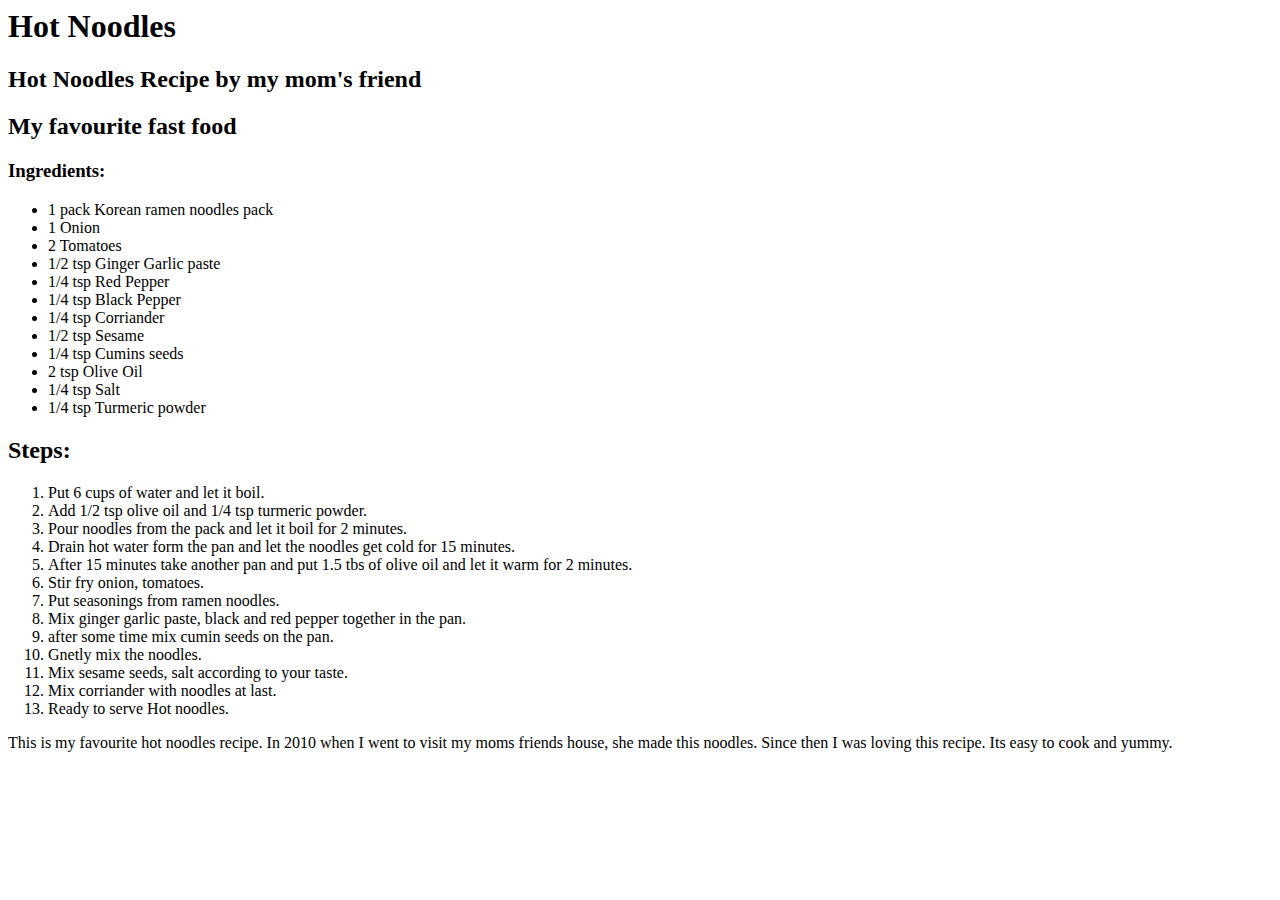
==== recipe.html @ add68c3c "Add files via upload" ====
<html>
<head>
<title>My Favourite Recipe</title>
<h1>Hot Noodles</h1>
</head>
<body>
<h2>Hot Noodles Recipe by my mom's friend</h2>
<h2>My favourite fast food</h2>
<h3>Ingredients:</h3>
<ul>
	<li>1 pack Korean ramen noodles pack</li>
	<li>1 Onion</li>
	<li>2 Tomatoes</li>
	<li>1/2 tsp Ginger Garlic paste</li>
	<li>1/4 tsp Red Pepper</li>
	<li>1/4 tsp Black Pepper</li>
	<li>1/4 tsp Corriander</li>
	<li>1/2 tsp Sesame</li>
	<li>1/4 tsp Cumins seeds</li>
	<li>2 tsp Olive Oil</li>
	<li>1/4 tsp Salt</li>
	<li>1/4 tsp Turmeric powder</li>
</ul>
<h2>Steps: </h2>
<ol>
	<li> Put 6 cups of water and let it boil.</li>
	<li>Add 1/2 tsp olive oil and 1/4 tsp turmeric powder.</li>
	<li>Pour noodles from the pack and let it boil for 2 minutes.</li>
	<li>Drain hot water form the pan and let the noodles get cold for 15 minutes.</li>
	<li>After 15 minutes take another pan and put 1.5 tbs of olive oil and let it warm for 2 minutes.</li>
	<li>Stir fry onion, tomatoes. </li>
	<li>Put seasonings from ramen noodles. </li>
	<li>Mix ginger garlic paste, black and red pepper together in the pan. </li>
	<li>after some time mix cumin seeds on the pan. </li>
	<li>Gnetly mix the noodles.</li>
	<li>Mix sesame seeds, salt according to your taste.</li>
	<li>Mix corriander with noodles at last.</li>
	<li>Ready to serve Hot noodles.</li>
</ol>
<p>
	This is my favourite hot noodles recipe. In 2010 when I went to visit my moms friends house, she made this noodles. Since then I was loving this recipe. Its easy to cook and yummy.
</p>

</body>
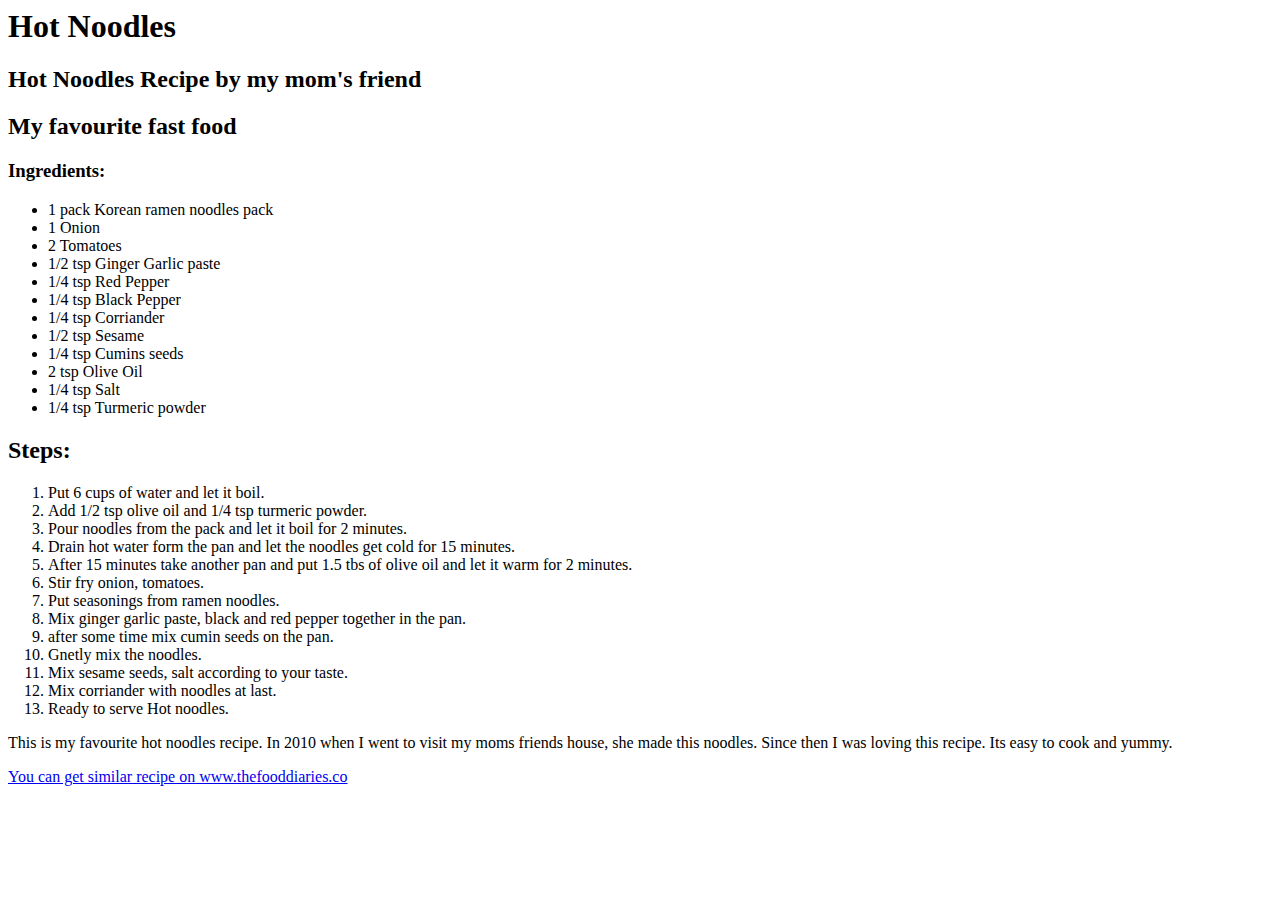
==== commit 63c6ce3c: "Add files via upload" ====
--- a/recipe.html
+++ b/recipe.html
@@ -40,6 +40,6 @@
 <p>
 	This is my favourite hot noodles recipe. In 2010 when I went to visit my moms friends house, she made this noodles. Since then I was loving this recipe. Its easy to cook and yummy.
 </p>
-
+<a href="https://thefoodiediaries.co/2021/12/30/spicy-korean-gochujang-ramen-noodles/">You can get similar recipe on www.thefooddiaries.co</a>
 </body>
 
